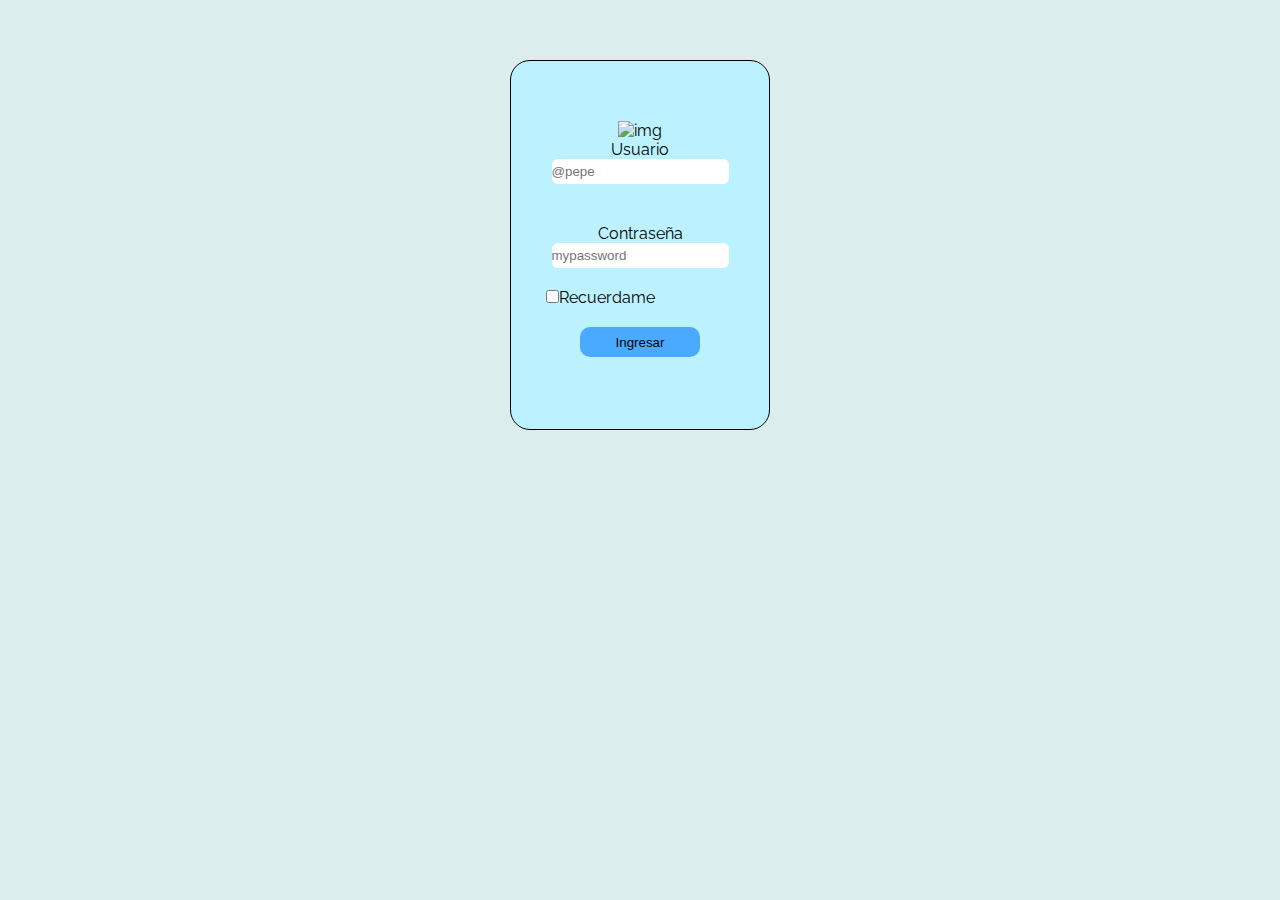
==== index.html @ dd009846 "first commit" ====
<!DOCTYPE html>
<html lang="en">
<head>
    <meta charset="UTF-8">
    <meta http-equiv="X-UA-Compatible" content="IE=edge">
    <meta name="viewport" content="width=device-width, initial-scale=1.0">
    <title>formulario</title>
    <link rel="stylesheet" href="./style.css">
</head>
<body>
    <form action="" class="formulario">
        <div>
            <img src="https://upload.wikimedia.org/wikipedia/commons/thumb/7/7c/User_font_awesome.svg/1200px-User_font_awesome.svg.png" alt="img" width="30px" height="30px">
        </div>
        <div class="user">
            <label for="usuario">Usuario</label>
            <br>
            <input class="usuario" type="text" id="usuario" placeholder="@pepe">
        </div>
        <div class="pass">
            <label for="contraseña">Contraseña</label>
            <br>
            <input class="contraseña" type="password" id="contraseña" placeholder="mypassword" >
        </div>
        <div class="thecheck">
            <input type="checkbox"  id="recuerdame">Recuerdame
        </div>
        
        <button id="ingresar" class="boton">Ingresar</button>
        <div id="mensaje" hidden style="display:none">ERROR de usuario o contraseña</div>
    </form>


    <script src="./main.js"></script>
</body>
</html>
---- style.css ----
@import url('https://fonts.googleapis.com/css2?family=Raleway:ital,wght@0,700;1,500&display=swap');
*{
    
    margin: 0;
    padding: 0;
    box-sizing: border-box;
}
body{
    background-color: rgb(220, 237, 238);
    font-family: 'Raleway', sans-serif;
}
.formulario{
    text-align: center;
    width: 260px;
    height: 370px;
    margin: auto;
    margin-top: 60px;
    border:solid 1px;
    padding: 20px;
    padding-top: 60px;
    text-align: center;
    background-color: rgb(188, 242, 255);
    border-radius: 20px;
    
}
.user{
    margin-bottom: 40px;
   
    
}
.pass{
    margin-bottom: 20px;
}
.thecheck{
    margin-bottom: 20px;
    margin-right: 80px;
}
.contraseña{
    height: 25px;
    border-radius: 6px;
    border: white;

}
.usuario{
    height: 25px;
    border-radius: 6px;
    border: white;

}
.boton{
    width: 120px;
    height: 30px;
    border-radius: 10px;
    margin-bottom: 20px;
    background-color: rgb(74, 170, 255);
    border: rgb(255, 255, 255);
}



.container{
    width: 100%;
    
    
}
.headpage{
    width: 100%;
    height: 60px;
    font-size: 25px;
    display: flex;
    list-style: none;
    align-items: center;
    justify-content: space-between;
    gap:20px;
    padding: 40px;
    background-color: rgb(218, 255, 255);
    
}
.headpage2{
    display: flex;
    list-style: none;
    
    align-items: center;
    justify-content: space-evenly;
    gap:20px;
    

}
.headpage2 a{
    text-decoration: none;
    color: black;
}
.contenido_body{
    display: grid;
    grid-template-areas: "a b b" "c c c";
    padding: 20px;

}
.imagen_body{
    grid-area: a;
    width: 300px;
    height: 300px;
    border-radius: 20px;
    overflow: hidden;
}
.nosotros{
    grid-area: b;
    padding: 20px;
}
.productos{
    grid-area: c;
    display: grid;
    grid-template-areas: "a2 a2 a2" "b2 c2 c2" "d2 c2 c2" "d2 c2 c2" "e2 e2 e2" "e2 e2 e2" ;
    height: 210px;
    padding: 30px;
    padding-bottom: 0px;
}
.title_productos{
    grid-area: a2;
    
    width: 100%;
    padding: 20px;
    text-align: center;
}

#select{
    grid-area: b2;
    height: 30px;
}

.pedir{
    grid-area: d2;
    height: 40px;
    width: 70px;
    margin-left: 20px;
    border: solid 1px white;
    background-color: rgb(32, 56, 190);
    color: white;
    font-weight: 700;
    border-radius: 20px;
}
.product{
    grid-area: c2;
    display: flex;
    padding-left: 40px;
   
    
}
#pro{
    overflow: hidden;
    border-radius: 20px;
    width: 250px;
    height: 200px;
    margin: 10px;

}
.creditos{
    grid-area: e2;
    text-align: center;
    padding: 50px;
    margin-top: 50px;
}
.salir{
    height: 20px;
    width: 20px;
    margin-left: 20px;
    border: solid 1px rgb(0, 0, 0);
    background-color: rgb(255, 255, 255);
    color: rgb(0, 0, 0);
    font-weight: 700;
    border-radius: 5px;
}
.salir_modal2{
    height: 40px;
    width: 70px;
    margin-top: 20px;
    border: solid 1px white;
    background-color: rgb(32, 56, 190);
    color: white;
    font-weight: 700;
    border-radius: 20px;
}
.aceptar{
    height: 40px;
    width: 70px;
    margin-top: 20px;
    border: solid 1px white;
    background-color: rgb(32, 56, 190);
    color: white;
    font-weight: 700;
    border-radius: 20px;
}
.cancelar{
    height: 40px;
    width: 70px;
    margin-top: 20px;
    border: solid 1px white;
    background-color: rgb(32, 56, 190);
    color: white;
    font-weight: 700;
    border-radius: 20px;
}
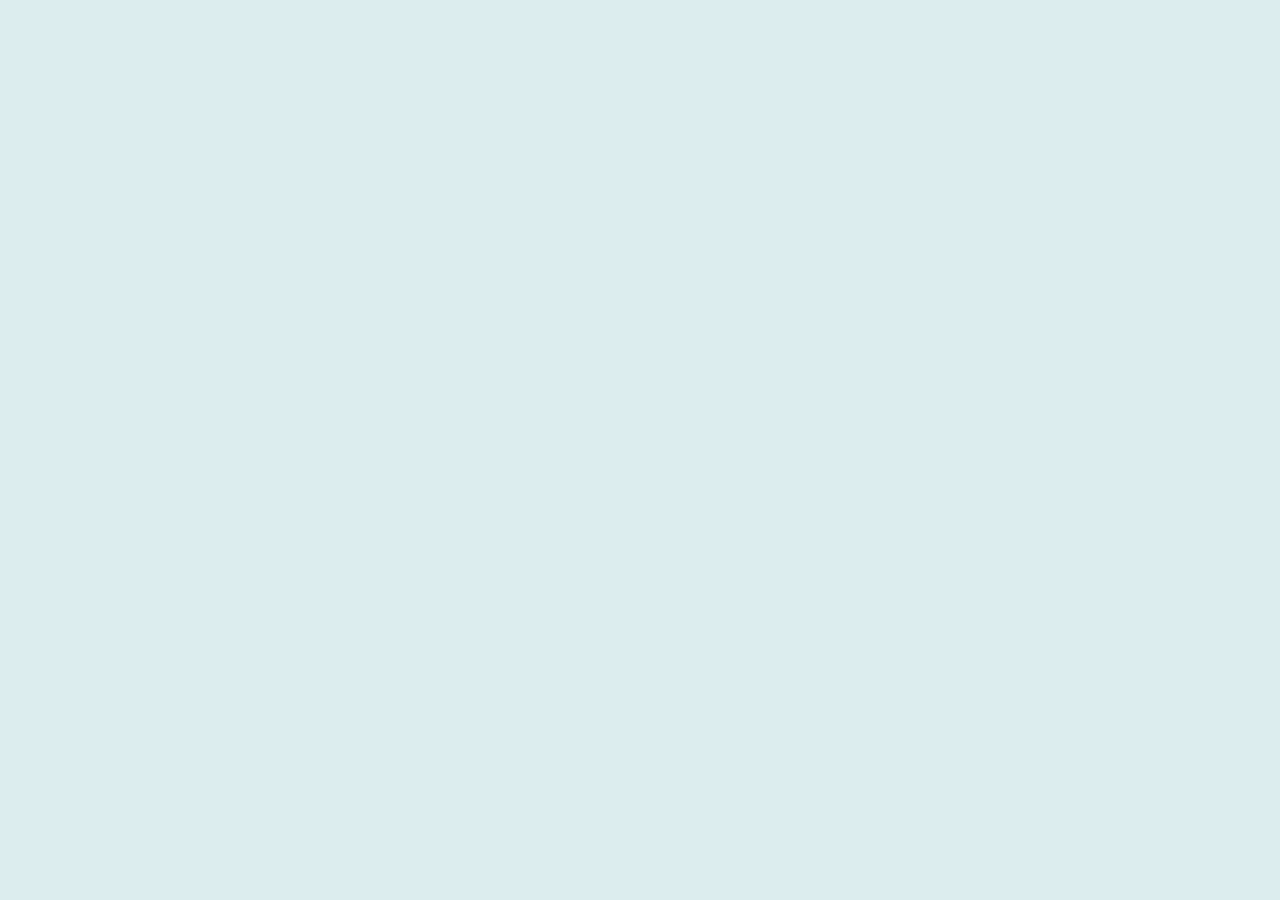
==== commit c636c90b: "Update index.html" ====
--- a/index.html
+++ b/index.html
@@ -8,29 +8,9 @@
     <link rel="stylesheet" href="./style.css">
 </head>
 <body>
-    <form action="" class="formulario">
-        <div>
-            <img src="https://upload.wikimedia.org/wikipedia/commons/thumb/7/7c/User_font_awesome.svg/1200px-User_font_awesome.svg.png" alt="img" width="30px" height="30px">
-        </div>
-        <div class="user">
-            <label for="usuario">Usuario</label>
-            <br>
-            <input class="usuario" type="text" id="usuario" placeholder="@pepe">
-        </div>
-        <div class="pass">
-            <label for="contraseña">Contraseña</label>
-            <br>
-            <input class="contraseña" type="password" id="contraseña" placeholder="mypassword" >
-        </div>
-        <div class="thecheck">
-            <input type="checkbox"  id="recuerdame">Recuerdame
-        </div>
-        
-        <button id="ingresar" class="boton">Ingresar</button>
-        <div id="mensaje" hidden style="display:none">ERROR de usuario o contraseña</div>
-    </form>
+    
 
 
     <script src="./main.js"></script>
 </body>
-</html>+</html>
